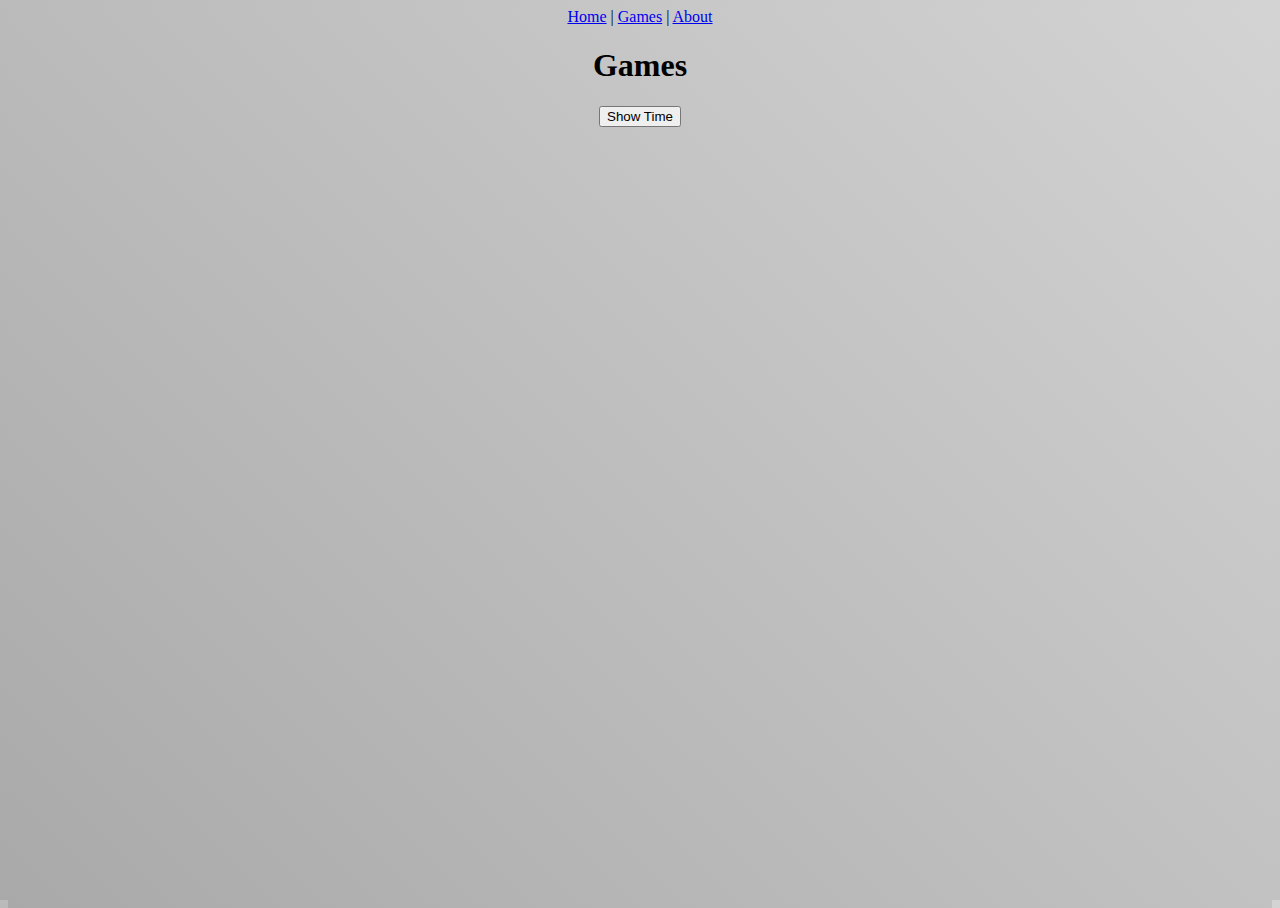
==== about.html @ 671a1931 "Added menu and pages" ====
<!DOCTYPE html>
<html lang="en">

<head>
    <meta charset="UTF-8">
    <meta http-equiv="X-UA-Compatible" content="IE=edge">
    <meta name="viewport" content="width=device-width, initial-scale=1.0">
    <title>Home</title>
    <script src="main.js"></script>
    <link rel="stylesheet" href="style.css">
</head>

<body>
    <nav>
        <a href="index.html">Home</a>
        <span>|</span>

        <a href="games.html">Games</a>
        <span>|</span>

        <a href="about.html">About</a>

    </nav>
    <h1>Games</h1>
    <button onclick="showTime()">Show Time</button>
</body>

</html>
---- style.css ----
html,
body {
    height: 100%;
    background-image: linear-gradient(45deg, darkgray, lightgray);
    text-align: center;
}
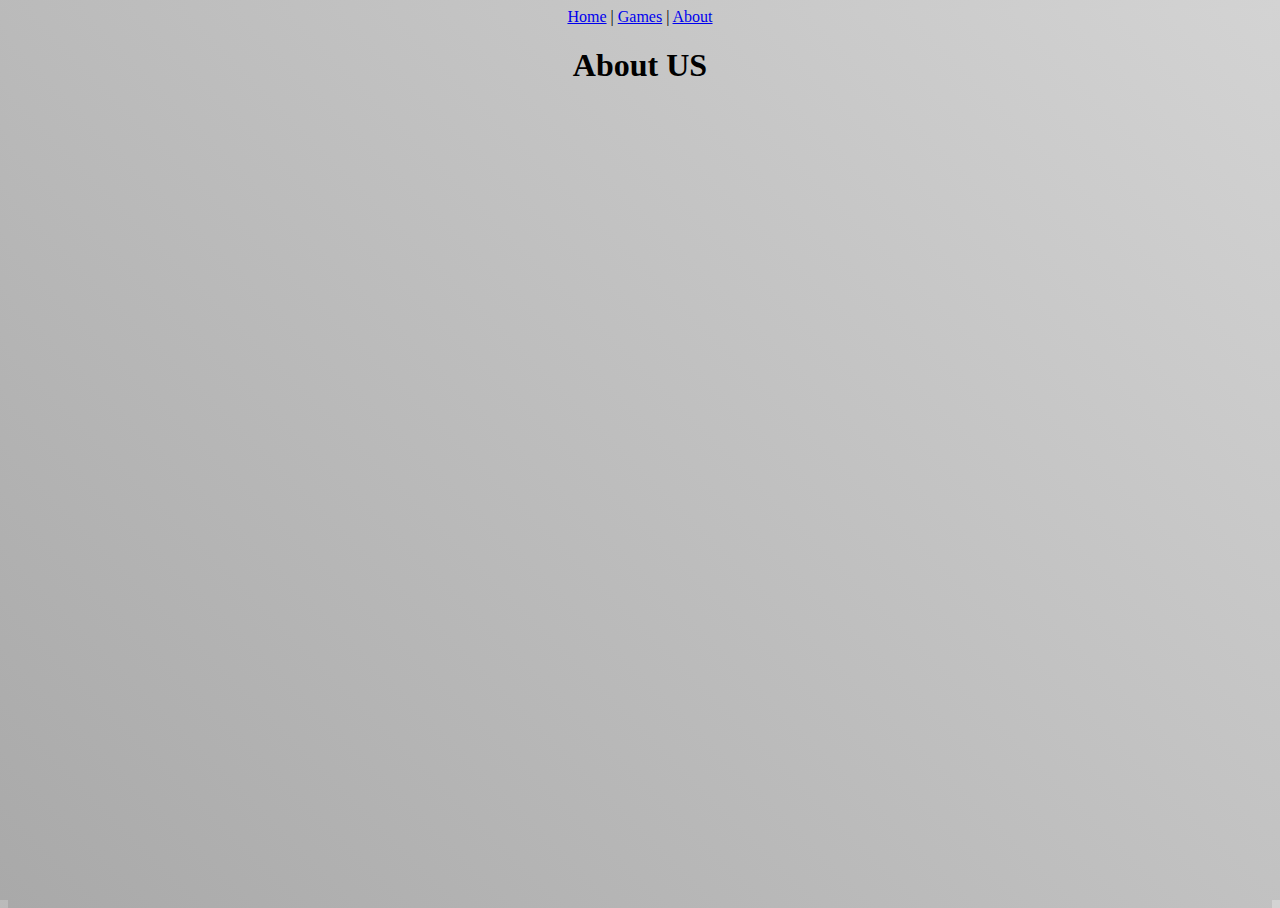
==== commit 1155a7d1: "added games gallery and bootstrap" ====
--- a/about.html
+++ b/about.html
@@ -6,8 +6,10 @@
     <meta http-equiv="X-UA-Compatible" content="IE=edge">
     <meta name="viewport" content="width=device-width, initial-scale=1.0">
     <title>Home</title>
+    <link rel="stylesheet" href="style.css">
+    <link href="https://cdn.jsdelivr.net/npm/bootstrap@5.3.0/dist/css/bootstrap.min.css" rel="stylesheet"
+        integrity="sha384-9ndCyUaIbzAi2FUVXJi0CjmCapSmO7SnpJef0486qhLnuZ2cdeRhO02iuK6FUUVM" crossorigin="anonymous">
     <script src="main.js"></script>
-    <link rel="stylesheet" href="style.css">
 </head>
 
 <body>
@@ -21,8 +23,7 @@
         <a href="about.html">About</a>
 
     </nav>
-    <h1>Games</h1>
-    <button onclick="showTime()">Show Time</button>
+    <h1>About US</h1>
 </body>
 
 </html>--- a/style.css
+++ b/style.css
@@ -4,3 +4,8 @@
     background-image: linear-gradient(45deg, darkgray, lightgray);
     text-align: center;
 }
+
+.row img{
+    max-height: 300px;
+    margin-bottom: 10px;
+}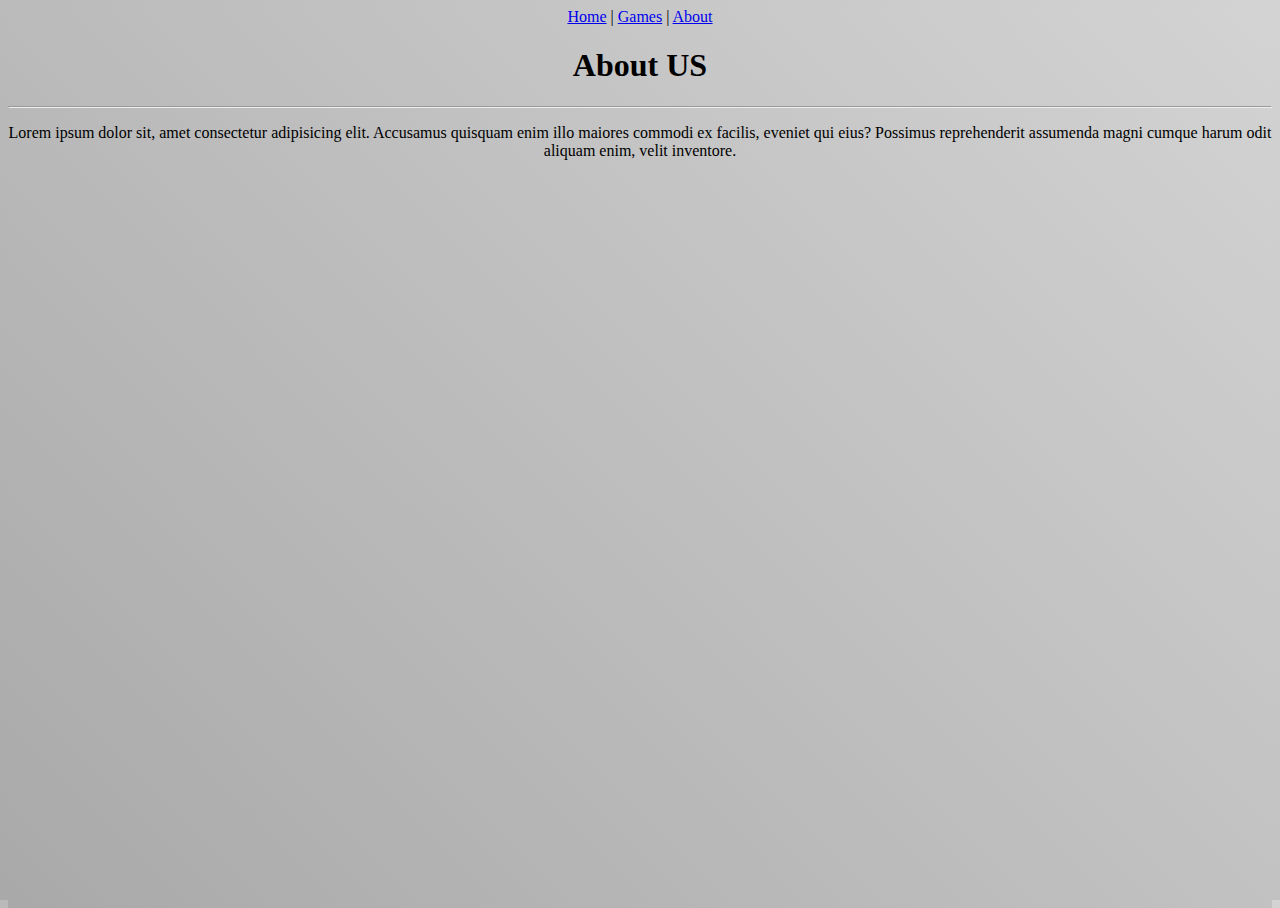
==== commit 9f3c46b7: "added descripton to about page" ====
--- a/about.html
+++ b/about.html
@@ -24,6 +24,10 @@
 
     </nav>
     <h1>About US</h1>
+    <hr>
+    <p>Lorem ipsum dolor sit, amet consectetur adipisicing elit. Accusamus quisquam enim illo maiores commodi ex
+        facilis, eveniet qui eius? Possimus reprehenderit assumenda magni cumque harum odit aliquam enim, velit
+        inventore.</p>
 </body>
 
 </html>--- a/style.css
+++ b/style.css
@@ -8,4 +8,5 @@
 .row img{
     max-height: 300px;
     margin-bottom: 10px;
+
 }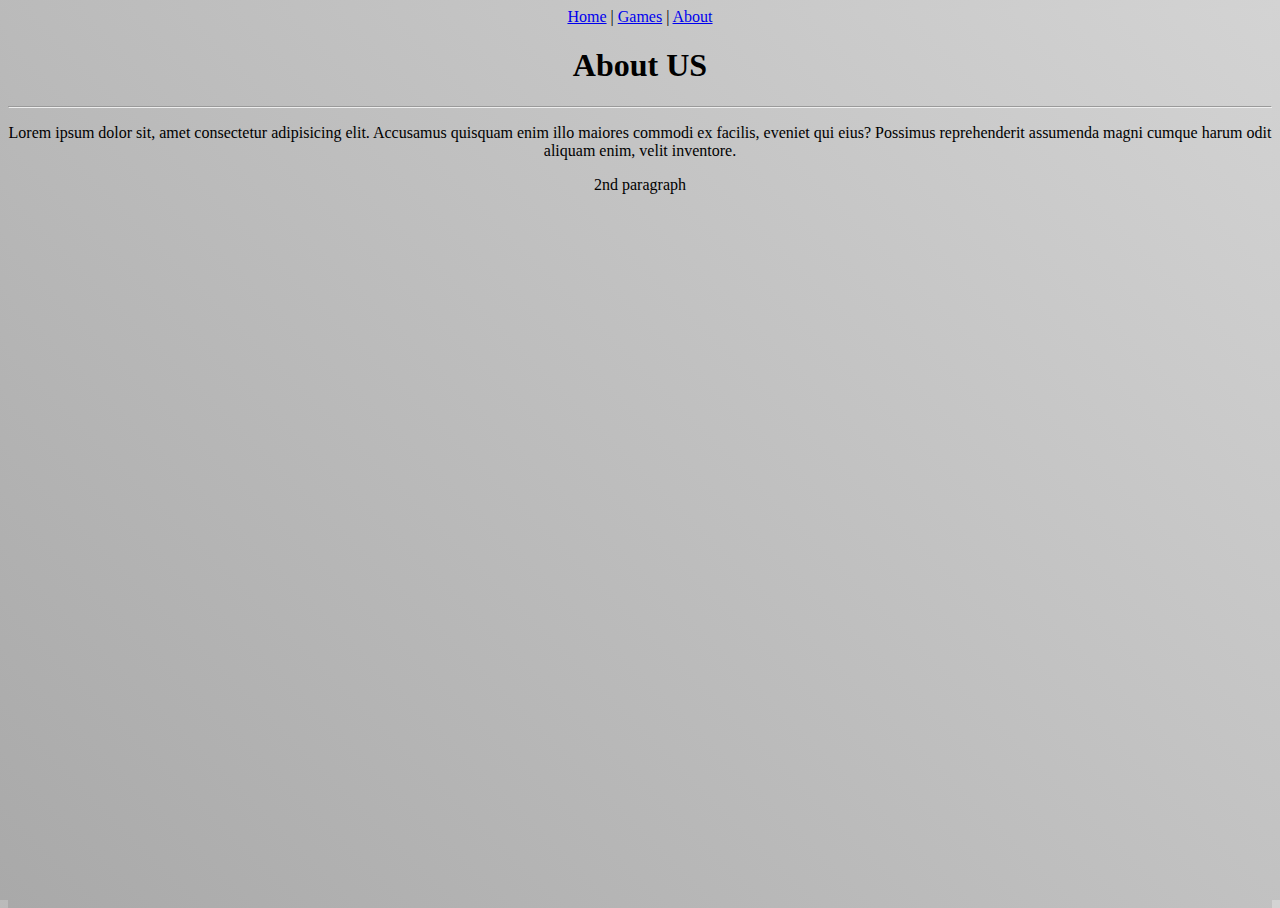
==== commit a0fafa1c: "2nd paragraph" ====
--- a/about.html
+++ b/about.html
@@ -28,6 +28,9 @@
     <p>Lorem ipsum dolor sit, amet consectetur adipisicing elit. Accusamus quisquam enim illo maiores commodi ex
         facilis, eveniet qui eius? Possimus reprehenderit assumenda magni cumque harum odit aliquam enim, velit
         inventore.</p>
+        <p>
+            2nd paragraph
+        </p>
 </body>
 
 </html>